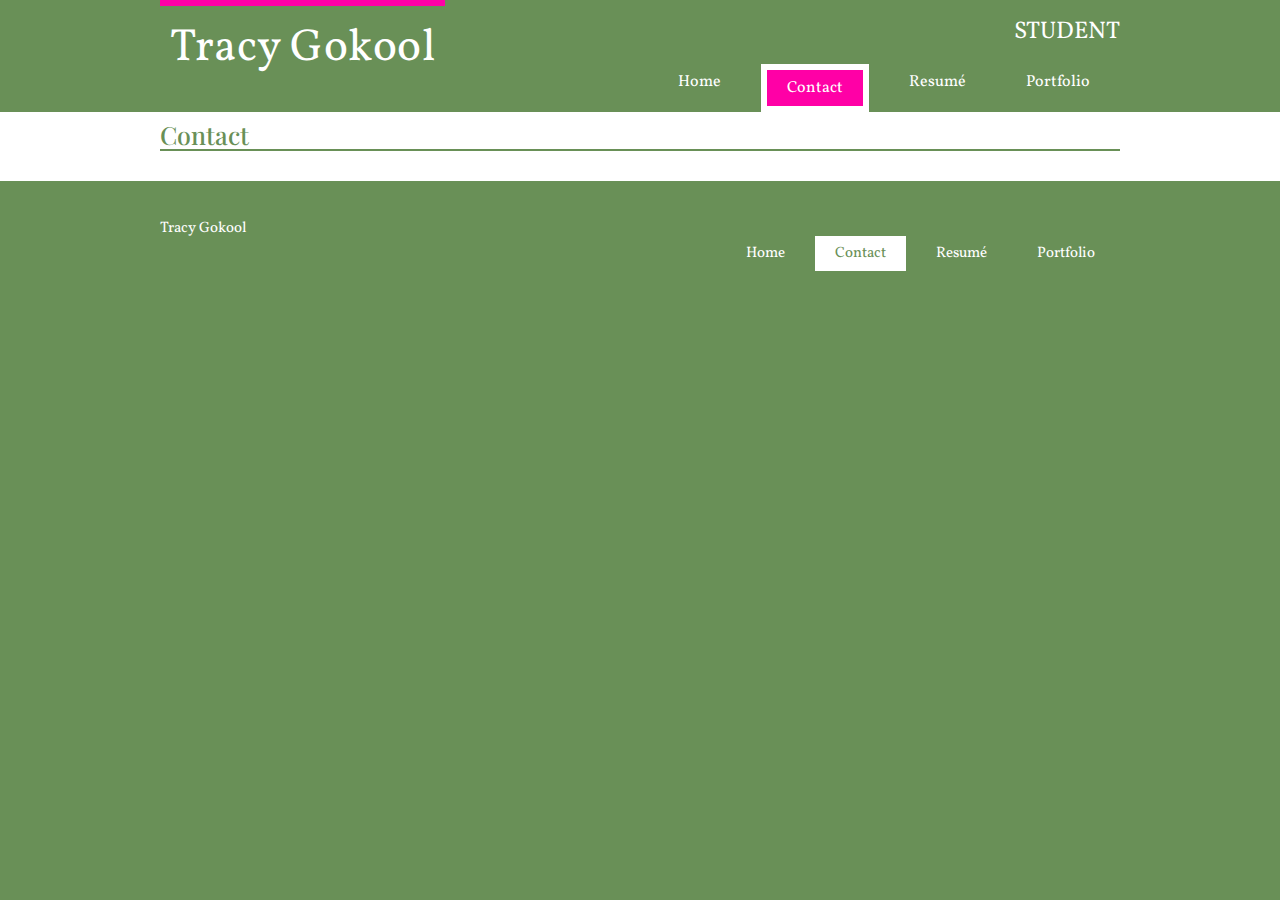
==== contact.html @ 5095f6d9 "Add files via upload" ====
<!DOCTYPE html>
<html lang="en">
     <head>
          <title>Tracy Gokool</title>
          <!--Header, Footer Text -->
          <link rel="preconnect" href="https://fonts.googleapis.com">
          <link rel="preconnect" href="https://fonts.gstatic.com" crossorigin>
          <link href="https://fonts.googleapis.com/css2?family=Domine:wght@400..700&family=Oswald:wght@200..700&family=Playfair+Display:ital,wght@0,400..900;1,400..900&family=Raleway:ital,wght@0,100..900;1,100..900&family=Vollkorn:ital,wght@0,400..900;1,400..900&display=swap" rel="stylesheet">

          <!--Article-->
          <link rel="preconnect" href="https://fonts.googleapis.com">
               <link rel="preconnect" href="https://fonts.gstatic.com" crossorigin>
               <link href="https://fonts.googleapis.com/css2?family=Playfair+Display:ital,wght@0,400..900;1,400..900&family=Raleway:ital,wght@0,100..900;1,100..900&display=swap" rel="stylesheet">
          
          <link rel="stylesheet" href ="styles/style.css"/>
     </head>

     <body>
          <!--Header-->
          <header>
               <h1>Tracy  Gokool</h1>
               <h2> STUDENT</h2>
               <a href = "portfolio.html" id="Portfolio ">Portfolio</a>
               <a href = "resume.html" id="Resume">Resumé</a>
               <a class="active" href = "contact.html" id=" Contact">Contact</a>
               <a  href = "index.html" id=" Home">Home</a>

          </header>

          <!--Article-->
          <article>
              <h2>Contact</h2>
              
          </article>

     <!--Footer-->
     <footer>
         <h1>Tracy Gokool</h1> 
          <a href = "portfolio.html" id="Portfolio ">Portfolio</a>
          <a href = "resume.html" id="Resume">Resumé</a>
          <a class="active" href = "contact.html" id="Contact">Contact</a>
          <a  href = "index.html" id=" Home">Home</a>
     </footer>

</body>
</html>
---- styles/style.css ----
/*
===============================================================================
Start CSS Reset
===============================================================================
*/
/* http://meyerweb.com/eric/tools/css/reset/ 
   v2.0 | 20110126
   License: none (public domain)
*/

*,
*:before,
*:after {
    -webkit-box-sizing: border-box;
    -moz-box-sizing: border-box;
    box-sizing: border-box;
}

html, body, div, span, applet, object, iframe,
h1, h2, h3, h4, h5, h6, p, blockquote, pre,
a, abbr, acronym, address, big, cite, code,
del, dfn, em, img, ins, kbd, q, s, samp,
small, strike, strong, sub, sup, tt, var,
b, u, i, center,
dl, dt, dd, ol, ul, li,
fieldset, form, label, legend,
table, caption, tbody, tfoot, thead, tr, th, td,
article, aside, canvas, details, embed, 
figure, figcaption, footer, header, hgroup, 
menu, nav, output, ruby, section, summary,
time, mark, audio, video {
	margin: 0;
	padding: 0;
	border: 0;
	font-size: 100%;
	font: inherit;
	vertical-align: baseline;
}
/* HTML5 display-role reset for older browsers */
article, aside, details, figcaption, figure, 
footer, header, hgroup, menu, nav, section {
	display: block;
}
body {
	line-height: 1;
}
ol, ul {
	list-style: none;
}
blockquote, q {
	quotes: none;
}
blockquote:before, blockquote:after,
q:before, q:after {
	content: '';
	content: none;
}
table {
	border-collapse: collapse;
	border-spacing: 0;
}
/*
===============================================================================
End CSS Reset
===============================================================================
*/

body{
    
    margin: 0px 0px 0px 0px;
    background-color: #699057;    
}

header,
 footer {
    
    color: #FFFFFF;
    font-family: "Vollkorn", serif;
    font-optical-sizing: auto;
    font-style: normal;
    overflow: hidden;
    
 }

header h1 {
    float: left;
    font-size: 45px;
    font-weight: 400;
    letter-spacing: .5px;
    width: fit-content;
    padding: 20px 10px;
    border-top: 6px solid rgb(255, 0, 166);
}

header h2{
    padding: 20px 0px 20px 0px;
    text-align: right;
    font-size: 24px;
}

header a{
    color: #FFFFFF;
    padding: 10px 20px 10px 20px;
    text-align: center;
    float: right;
    text-decoration: none;
    margin-left: 10px;
    margin-right: 10px;
}

header a.active {
    background-color: rgb(255, 0, 166);
    border: 6px solid #FFFFFF;
}

header a:hover {
    background-color:rgba(255, 0, 166, 0.491);
}

article{
    background-color: #FFFFFF;
    font-family: "Raleway", sans-serif;
    font-optical-sizing: auto;
    font-weight: 450;
    font-style:normal;
    padding-top: 10px;
    padding-bottom: 15px;
}

article h1{
    font-size: 35px;
    font-weight: 300;
    color: #699057;
    margin-bottom: 15px;
    text-align: center;
}

article h2{
    font-family: "Playfair Display", serif;
    font-optical-sizing: auto;
    font-weight: 500;
    font-style: normal;
    font-size: 25px;
   
    color: #699057;
    margin-bottom: 15px;
    padding-bottom: 2px;
    border-bottom: 2px solid #699057;
}

article h3{
    font-size: 20px;
    margin-bottom: 15px;
    
}

article p {
line-height: 20px;
padding-bottom: 15px;
}

.dates{
    float: right;
}

header,
footer, 
article {
    padding-left: 12.5%;
    padding-right: 12.5%;
}

footer{
    font-weight: 25;
    padding-top: 40px;
    font-size: 15px;
    background-color: #699057;
   
}

footer a {
    text-decoration: none;
    float: right;
    color: #FFFFFF;
    padding: 10px 20px 10px 20px; 
    margin-left: 5px;
    margin-right: 5px;
   
}

footer a.active{
    color:#699057 ;
   background-color: #FFFFFF;
}

footer a:hover{
    background-color:rgba(255, 0, 166, 0.491);
}
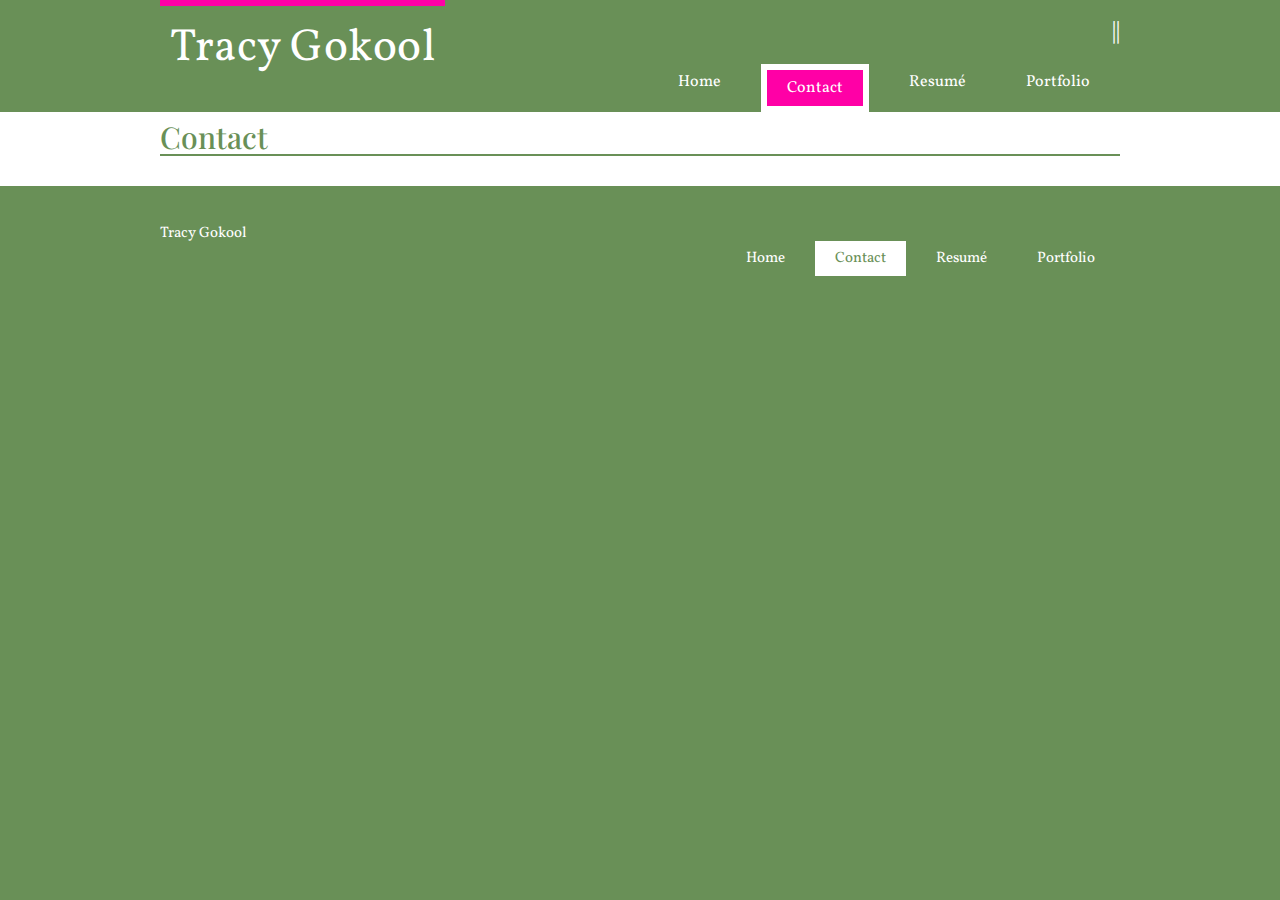
==== commit 6a331e2f: "Add files via upload" ====
--- a/contact.html
+++ b/contact.html
@@ -19,8 +19,8 @@
           <!--Header-->
           <header>
                <h1>Tracy  Gokool</h1>
-               <h2> STUDENT</h2>
-               <a href = "portfolio.html" id="Portfolio ">Portfolio</a>
+               <h2>||</h2>
+               <a href = "portfolio.html" id="Portfolio">Portfolio</a>
                <a href = "resume.html" id="Resume">Resumé</a>
                <a class="active" href = "contact.html" id=" Contact">Contact</a>
                <a  href = "index.html" id=" Home">Home</a>
--- a/styles/style.css
+++ b/styles/style.css
@@ -66,20 +66,17 @@
 */
 
 body{
-    
     margin: 0px 0px 0px 0px;
     background-color: #699057;    
 }
 
 header,
  footer {
-    
     color: #FFFFFF;
     font-family: "Vollkorn", serif;
     font-optical-sizing: auto;
     font-style: normal;
     overflow: hidden;
-    
  }
 
 header h1 {
@@ -140,8 +137,7 @@
     font-optical-sizing: auto;
     font-weight: 500;
     font-style: normal;
-    font-size: 25px;
-   
+    font-size: 30px;
     color: #699057;
     margin-bottom: 15px;
     padding-bottom: 2px;
@@ -150,17 +146,27 @@
 
 article h3{
     font-size: 20px;
-    margin-bottom: 15px;
-    
+    margin-bottom: 15px;   
 }
 
 article p {
 line-height: 20px;
-padding-bottom: 15px;
-}
-
-.dates{
+padding-bottom: 20px;
+}
+
+article ul{
+padding-bottom: 10px;
+line-height: 20px;
+text-align: center;
+}
+
+article h4{
     float: right;
+    font-style: italic;
+}
+
+article div{
+    text-align: center;
 }
 
 header,
@@ -170,12 +176,48 @@
     padding-right: 12.5%;
 }
 
+.row{
+    margin: 8px -16px;
+}
+
+.row,
+.row >.column{
+    padding: 8px;
+}
+
+.column{
+    float: left;
+    width: 25%;
+}
+
+.row:after{
+    content:"";
+    display: table;
+    clear: both;
+    
+}
+
+article a{
+    text-decoration: none;
+    border: solid 2px #FFFFFF;
+
+}
+
+article a:hover{
+    color: blue;
+    
+}
+
+.content{
+    padding: 10px;
+    background-color:rgb(240, 234, 217) ;
+}
+
 footer{
     font-weight: 25;
     padding-top: 40px;
     font-size: 15px;
     background-color: #699057;
-   
 }
 
 footer a {
@@ -185,7 +227,6 @@
     padding: 10px 20px 10px 20px; 
     margin-left: 5px;
     margin-right: 5px;
-   
 }
 
 footer a.active{
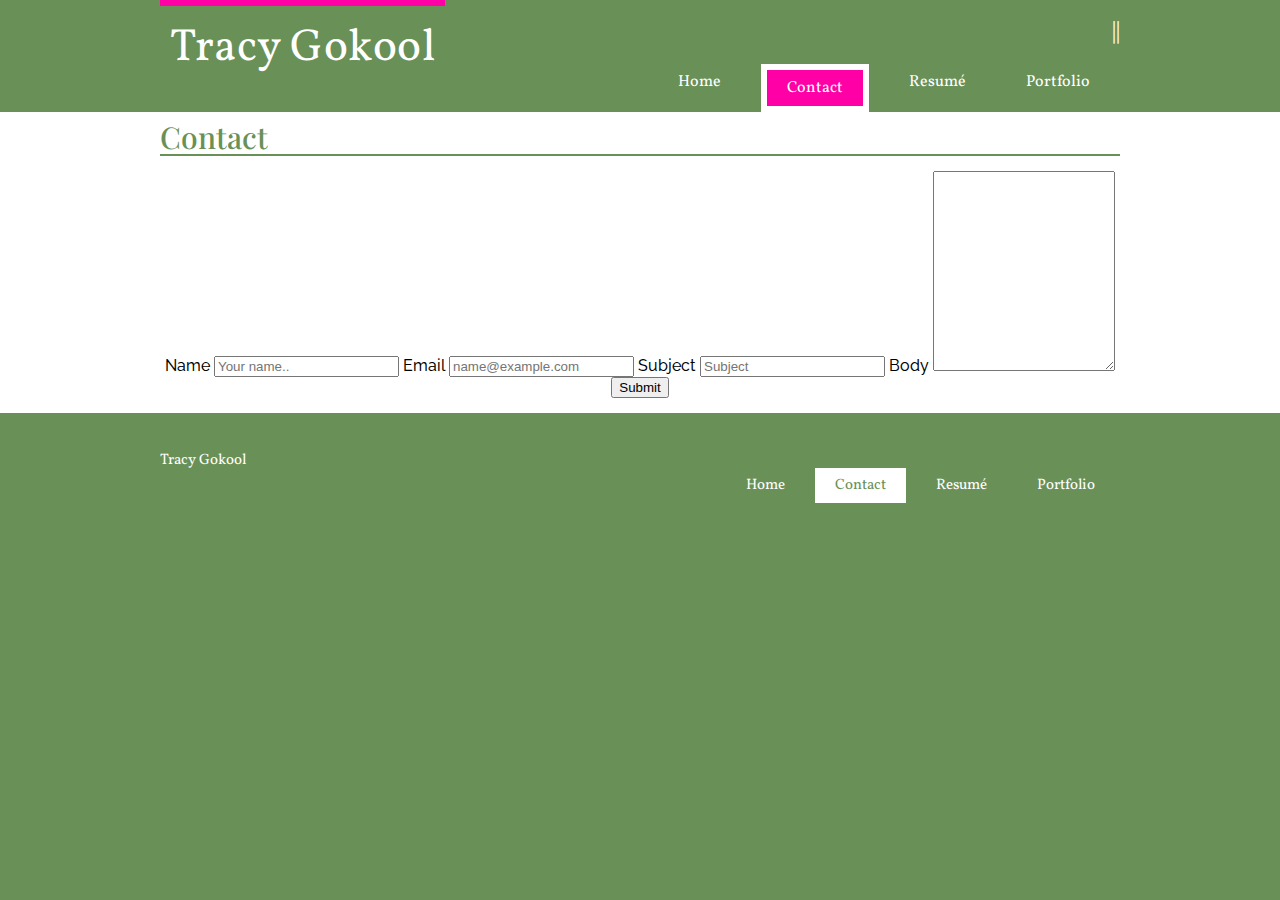
==== commit e638f00d: "Add files via upload" ====
--- a/contact.html
+++ b/contact.html
@@ -31,6 +31,40 @@
           <article>
               <h2>Contact</h2>
               
+              <div class="container">
+               <form action="action_page.php">
+             
+                 <label for="name"> Name</label>
+                 <input   type="text"
+                          id="name" 
+                          name="name" 
+                          placeholder="Your name.."
+               />
+             
+                 <label form ="email">Email</label>
+                 <input
+                     id="email"
+                     name="email"
+                     type="text"
+                     placeholder = "name@example.com"
+                />
+
+                <label form ="subject">Subject</label>
+                 <input
+                     id="subject"
+                     name="subject"
+                     type="text"
+                     placeholder = "Subject"
+                />
+                 
+                 <label for="body">Body</label>
+                 <textarea id="body" name="body" placeholder="Write something.." style="height:200px">
+          </textarea>
+             
+                 <input type="submit" value="Submit">
+             
+               </form>
+             </div>
           </article>
 
      <!--Footer-->
--- a/styles/style.css
+++ b/styles/style.css
@@ -199,13 +199,12 @@
 
 article a{
     text-decoration: none;
-    border: solid 2px #FFFFFF;
+    color:rgba(255, 0, 166, 0.491);
 
 }
 
 article a:hover{
-    color: blue;
-    
+    color: #699057;
 }
 
 .content{
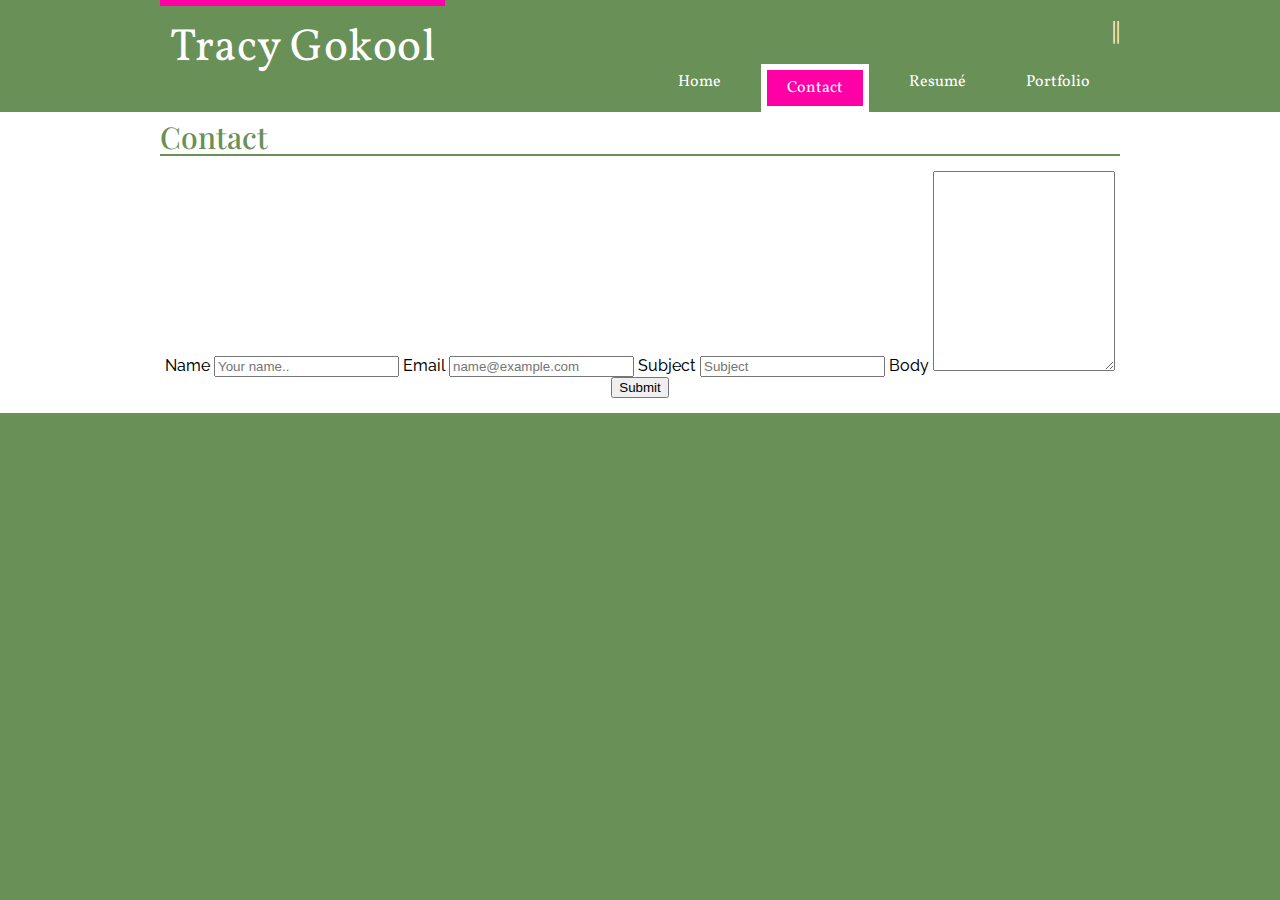
==== commit 6271ee97: "Add files via upload" ====
--- a/contact.html
+++ b/contact.html
@@ -6,7 +6,6 @@
           <link rel="preconnect" href="https://fonts.googleapis.com">
           <link rel="preconnect" href="https://fonts.gstatic.com" crossorigin>
           <link href="https://fonts.googleapis.com/css2?family=Domine:wght@400..700&family=Oswald:wght@200..700&family=Playfair+Display:ital,wght@0,400..900;1,400..900&family=Raleway:ital,wght@0,100..900;1,100..900&family=Vollkorn:ital,wght@0,400..900;1,400..900&display=swap" rel="stylesheet">
-
           <!--Article-->
           <link rel="preconnect" href="https://fonts.googleapis.com">
                <link rel="preconnect" href="https://fonts.gstatic.com" crossorigin>
@@ -14,7 +13,6 @@
           
           <link rel="stylesheet" href ="styles/style.css"/>
      </head>
-
      <body>
           <!--Header-->
           <header>
@@ -24,23 +22,21 @@
                <a href = "resume.html" id="Resume">Resumé</a>
                <a class="active" href = "contact.html" id=" Contact">Contact</a>
                <a  href = "index.html" id=" Home">Home</a>
-
           </header>
-
           <!--Article-->
           <article>
               <h2>Contact</h2>
-              
+
               <div class="container">
                <form action="action_page.php">
-             
+
                  <label for="name"> Name</label>
                  <input   type="text"
                           id="name" 
                           name="name" 
                           placeholder="Your name.."
                />
-             
+
                  <label form ="email">Email</label>
                  <input
                      id="email"
@@ -56,25 +52,15 @@
                      type="text"
                      placeholder = "Subject"
                 />
-                 
+
                  <label for="body">Body</label>
                  <textarea id="body" name="body" placeholder="Write something.." style="height:200px">
           </textarea>
-             
+
                  <input type="submit" value="Submit">
-             
+
                </form>
              </div>
           </article>
 
-     <!--Footer-->
-     <footer>
-         <h1>Tracy Gokool</h1> 
-          <a href = "portfolio.html" id="Portfolio ">Portfolio</a>
-          <a href = "resume.html" id="Resume">Resumé</a>
-          <a class="active" href = "contact.html" id="Contact">Contact</a>
-          <a  href = "index.html" id=" Home">Home</a>
-     </footer>
-
-</body>
-</html>+     <!--Footer-->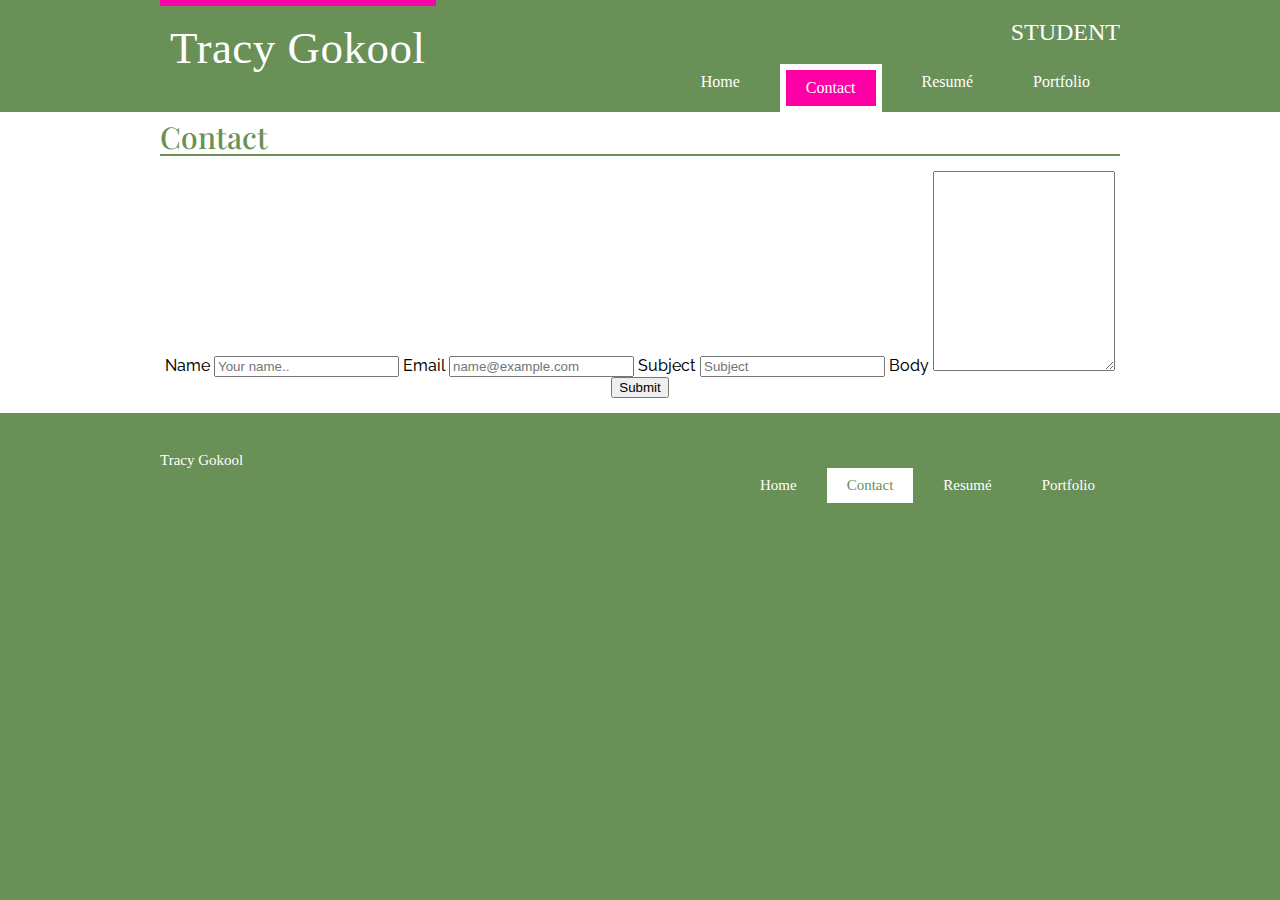
==== commit d967e9f0: "Add files via upload" ====
--- a/contact.html
+++ b/contact.html
@@ -2,27 +2,31 @@
 <html lang="en">
      <head>
           <title>Tracy Gokool</title>
-          <!--Header, Footer Text -->
-          <link rel="preconnect" href="https://fonts.googleapis.com">
-          <link rel="preconnect" href="https://fonts.gstatic.com" crossorigin>
-          <link href="https://fonts.googleapis.com/css2?family=Domine:wght@400..700&family=Oswald:wght@200..700&family=Playfair+Display:ital,wght@0,400..900;1,400..900&family=Raleway:ital,wght@0,100..900;1,100..900&family=Vollkorn:ital,wght@0,400..900;1,400..900&display=swap" rel="stylesheet">
-          <!--Article-->
-          <link rel="preconnect" href="https://fonts.googleapis.com">
+          
+           <!--Header, Footer Text -Playfair Display-->
+               <link rel="preconnect" href="https://fonts.googleapis.com">
+               <link rel="preconnect" href="https://fonts.gstatic.com" crossorigin>
+               <link href="https://fonts.googleapis.com/css2?family=Playfair+Display:ital,wght@0,400..900;1,400..900&display=swap" rel="stylesheet">
+ 
+           <!--Article- Raleway-->
+               <link rel="preconnect" href="https://fonts.googleapis.com">
                <link rel="preconnect" href="https://fonts.gstatic.com" crossorigin>
                <link href="https://fonts.googleapis.com/css2?family=Playfair+Display:ital,wght@0,400..900;1,400..900&family=Raleway:ital,wght@0,100..900;1,100..900&display=swap" rel="stylesheet">
-          
-          <link rel="stylesheet" href ="styles/style.css"/>
+
+           <link rel="stylesheet" href ="styles/style.css"/>
      </head>
      <body>
           <!--Header-->
           <header>
                <h1>Tracy  Gokool</h1>
-               <h2>||</h2>
-               <a href = "portfolio.html" id="Portfolio">Portfolio</a>
-               <a href = "resume.html" id="Resume">Resumé</a>
-               <a class="active" href = "contact.html" id=" Contact">Contact</a>
-               <a  href = "index.html" id=" Home">Home</a>
+               <h2>STUDENT</h2>
+                    <a href = "portfolio.html" id="Portfolio">Portfolio</a>
+                    <a href = "resume.html" id="Resume">Resumé</a>
+                    <a class="active" href = "contact.html" id=" Contact">Contact</a>
+                    <a  href = "index.html" id=" Home">Home</a>
+                    
           </header>
+
           <!--Article-->
           <article>
               <h2>Contact</h2>
@@ -63,4 +67,12 @@
              </div>
           </article>
 
-     <!--Footer-->+     <!--Footer-->
+          <footer>
+          <h1>Tracy  Gokool</h1>
+               
+               <a href = "portfolio.html" id="Portfolio">Portfolio</a>
+               <a href = "resume.html" id="Resume">Resumé</a>
+               <a class="active" href = "contact.html" id=" Contact">Contact</a>
+               <a  href = "index.html" id=" Home">Home</a>
+          </footer>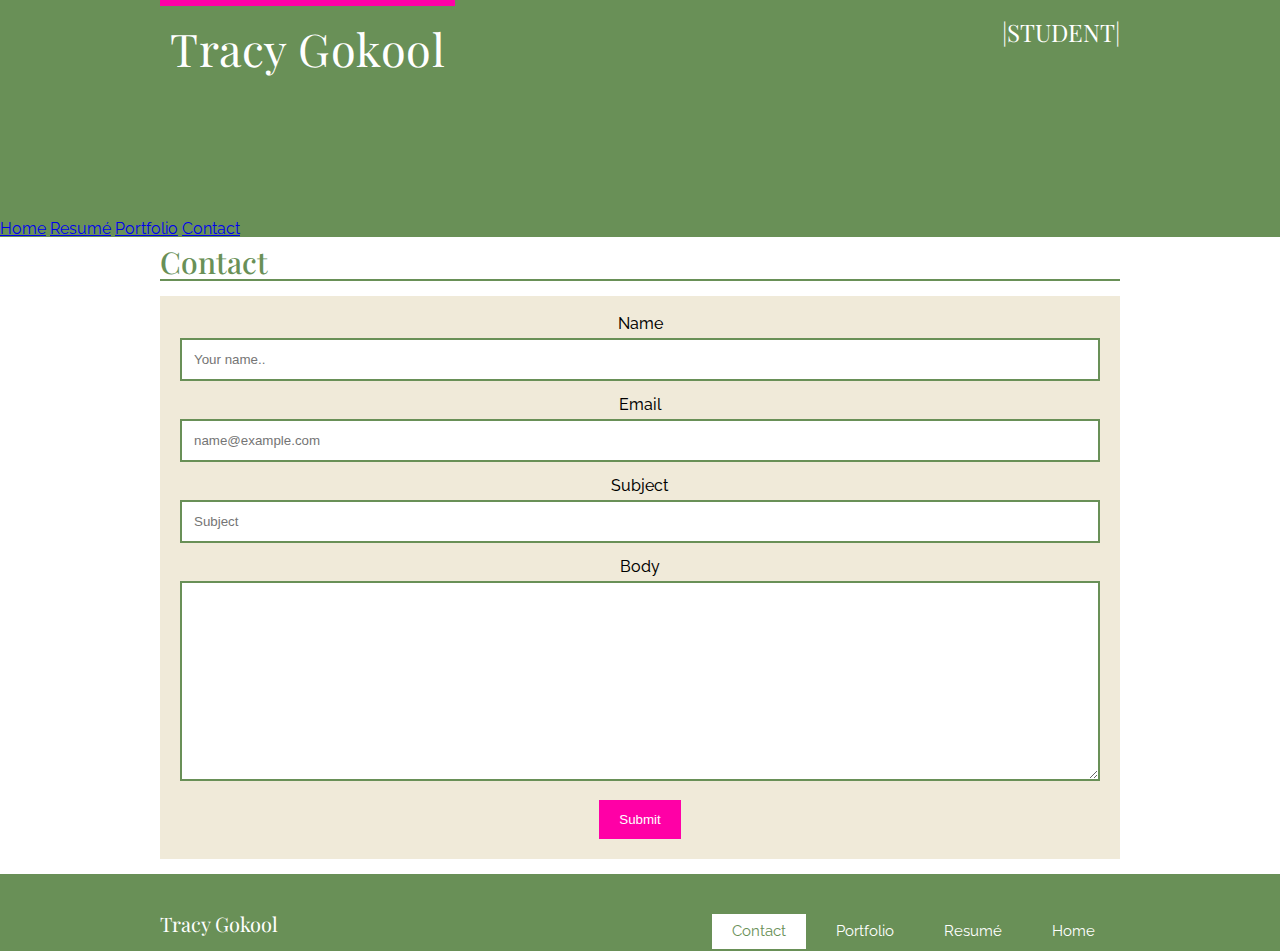
==== commit d6cc3c08: "Add files via upload" ====
--- a/contact.html
+++ b/contact.html
@@ -2,45 +2,48 @@
 <html lang="en">
      <head>
           <title>Tracy Gokool</title>
-          
-           <!--Header, Footer Text -Playfair Display-->
-               <link rel="preconnect" href="https://fonts.googleapis.com">
-               <link rel="preconnect" href="https://fonts.gstatic.com" crossorigin>
-               <link href="https://fonts.googleapis.com/css2?family=Playfair+Display:ital,wght@0,400..900;1,400..900&display=swap" rel="stylesheet">
- 
-           <!--Article- Raleway-->
-               <link rel="preconnect" href="https://fonts.googleapis.com">
+          <!--Header, Footer Text -->
+          <link rel="preconnect" href="https://fonts.googleapis.com">
+          <link rel="preconnect" href="https://fonts.gstatic.com" crossorigin>
+          <link href="https://fonts.googleapis.com/css2?family=Domine:wght@400..700&family=Oswald:wght@200..700&family=Playfair+Display:ital,wght@0,400..900;1,400..900&family=Raleway:ital,wght@0,100..900;1,100..900&family=Vollkorn:ital,wght@0,400..900;1,400..900&display=swap" rel="stylesheet">
+
+          <!--Article-->
+          <link rel="preconnect" href="https://fonts.googleapis.com">
                <link rel="preconnect" href="https://fonts.gstatic.com" crossorigin>
                <link href="https://fonts.googleapis.com/css2?family=Playfair+Display:ital,wght@0,400..900;1,400..900&family=Raleway:ital,wght@0,100..900;1,100..900&display=swap" rel="stylesheet">
+          
+          <link rel="stylesheet" href ="styles/style.css"/>
+     </head>
 
-           <link rel="stylesheet" href ="styles/style.css"/>
-     </head>
      <body>
           <!--Header-->
           <header>
                <h1>Tracy  Gokool</h1>
-               <h2>STUDENT</h2>
-                    <a href = "portfolio.html" id="Portfolio">Portfolio</a>
-                    <a href = "resume.html" id="Resume">Resumé</a>
-                    <a class="active" href = "contact.html" id=" Contact">Contact</a>
-                    <a  href = "index.html" id=" Home">Home</a>
-                    
+               <h2>|STUDENT|</h2>
           </header>
+
+
+           <!--Nav Bar-->
+           <nav>   <a  href = "index.html" id=" Home">Home</a> 
+               <a href = "resume.html" id="Resume">Resumé</a>
+               <a href = "portfolio.html" id="Portfolio ">Portfolio</a>
+               <a class="active" href = "contact.html" id="Contact">Contact</a>
+          </nav>
 
           <!--Article-->
           <article>
               <h2>Contact</h2>
-
+              
               <div class="container">
                <form action="action_page.php">
-
+             
                  <label for="name"> Name</label>
                  <input   type="text"
                           id="name" 
                           name="name" 
                           placeholder="Your name.."
                />
-
+             
                  <label form ="email">Email</label>
                  <input
                      id="email"
@@ -56,23 +59,28 @@
                      type="text"
                      placeholder = "Subject"
                 />
-
+                 
                  <label for="body">Body</label>
                  <textarea id="body" name="body" placeholder="Write something.." style="height:200px">
           </textarea>
-
+             
                  <input type="submit" value="Submit">
-
+             
                </form>
              </div>
           </article>
 
      <!--Footer-->
-          <footer>
-          <h1>Tracy  Gokool</h1>
-               
-               <a href = "portfolio.html" id="Portfolio">Portfolio</a>
-               <a href = "resume.html" id="Resume">Resumé</a>
-               <a class="active" href = "contact.html" id=" Contact">Contact</a>
-               <a  href = "index.html" id=" Home">Home</a>
-          </footer>+     
+     <footer>
+      <nav>
+          <a href="index.html" id="Home">Home</a>
+          <a href = "resume.html" id="Resume">Resumé</a>
+          <a href = "portfolio.html" id="Portfolio ">Portfolio</a>
+          <a class="active" href = "contact.html" id="Contact">Contact</a>
+     </nav>
+     <h1>Tracy Gokool</h1>
+     </footer>
+
+</body>
+</html>--- a/styles/style.css
+++ b/styles/style.css
@@ -68,15 +68,17 @@
 body{
     margin: 0px 0px 0px 0px;
     background-color: #699057;    
+    font-family: "Raleway", sans-serif;
+    font-style: normal;
 }
 
 header,
  footer {
     color: #FFFFFF;
-    font-family: "Vollkorn", serif;
-    font-optical-sizing: auto;
+    font-family: "Playfair Display", serif;
     font-style: normal;
     overflow: hidden;
+    
  }
 
 header h1 {
@@ -87,6 +89,8 @@
     width: fit-content;
     padding: 20px 10px;
     border-top: 6px solid rgb(255, 0, 166);
+    margin-bottom: 130px; /*To make header links responsive*/
+    
 }
 
 header h2{
@@ -103,11 +107,14 @@
     text-decoration: none;
     margin-left: 10px;
     margin-right: 10px;
+    font-family: "Raleway", sans-serif;
+    font-weight: 450;
+    border: 5px solid #699057;
 }
 
 header a.active {
     background-color: rgb(255, 0, 166);
-    border: 6px solid #FFFFFF;
+    border: 5px solid #FFFFFF;
 }
 
 header a:hover {
@@ -117,7 +124,6 @@
 article{
     background-color: #FFFFFF;
     font-family: "Raleway", sans-serif;
-    font-optical-sizing: auto;
     font-weight: 450;
     font-style:normal;
     padding-top: 10px;
@@ -210,10 +216,10 @@
 .content{
     padding: 10px;
     background-color:rgb(240, 234, 217) ;
+    min-height: 650px;
 }
 
 footer{
-    font-weight: 25;
     padding-top: 40px;
     font-size: 15px;
     background-color: #699057;
@@ -226,6 +232,19 @@
     padding: 10px 20px 10px 20px; 
     margin-left: 5px;
     margin-right: 5px;
+    font-family: "Raleway", sans-serif;
+    font-weight: 40=50;
+}
+
+footer h1{
+    
+    font-optical-sizing: auto;
+    font-weight: 400;
+    font-style: normal;
+    font-size: 20px;
+    color: white;
+    margin-bottom: 15px;
+    padding-bottom: 2px;  
 }
 
 footer a.active{
@@ -237,5 +256,59 @@
     background-color:rgba(255, 0, 166, 0.491);
 }
 
-
-
+input[type='text'],
+select,
+textarea {
+    width: 100%;
+    padding: 12px;
+    border: 2px solid #699057;
+    border-radius: 0px;
+    box-sizing: border-box;
+    margin-top: 6px;
+    margin-bottom: 16px;
+    resize: vertical;
+}
+
+input[type='submit'] {
+    background-color:rgb(255, 0, 166);
+    color: white;
+    padding: 12px 20px;
+    border: none;
+    border-radius: 0px;
+    cursor: pointer;
+}
+
+input[type='submit']:hover {
+    background-color: rgba(255, 0, 166, 0.491);
+}
+
+.container {
+    border-radius: 0px;
+    background-color: rgb(240, 234, 217);
+    padding: 20px;
+}
+
+@media screen and (max-width: 900px) {
+    .column {
+        width: 50%;
+    }
+
+    header a{
+        float: none;
+        display: flex;
+        flex-direction: column;
+    }
+}
+
+@media screen and (max-width: 600px) {
+    .column {
+        width: 100%;
+    }
+
+    header a{
+        float: none;
+        display: flex;
+        flex-direction: column;
+    }
+
+}
